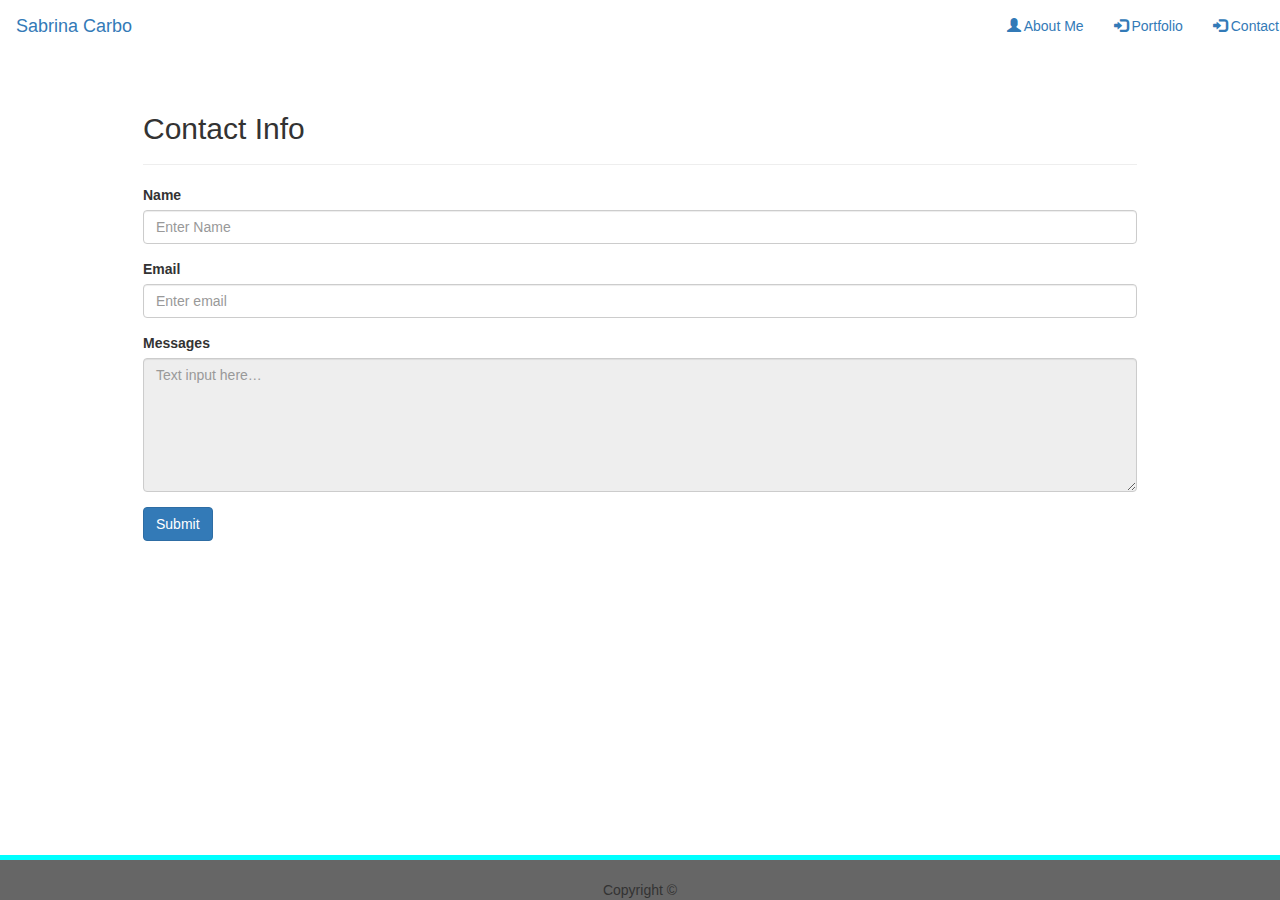
==== contact.html @ 66e0670b "updates" ====
<!DOCTYPE html>
<html lang="en">

<head>
    <meta charset="utf-8" />
    <meta http-equiv="X-UA-Compatible" content="IE=edge">
    <title>Sabrina Carbo</title>
    <meta name="viewport" content="width=device-width, initial-scale=1">
    <link rel="stylesheet" href="https://maxcdn.bootstrapcdn.com/bootstrap/3.3.7/css/bootstrap.min.css">
    <script src="https://ajax.googleapis.com/ajax/libs/jquery/3.3.1/jquery.min.js"></script>
    <script src="https://maxcdn.bootstrapcdn.com/bootstrap/3.3.7/js/bootstrap.min.js"></script>
    <link rel="stylesheet" type="text/css" media="screen" href="assets/css/style.css" />
</head>

<body>
    <header>
        <nav class="navbar">
            <div class="navbar-header">
                <a class="navbar-brand">Sabrina Carbo</a>
            </div>
            <ul class="nav navbar-nav navbar-right">
                <li>
                    <a href="BSindex.html">
                        <span class="glyphicon glyphicon-user"></span> About Me</a>
                </li>
                <li>
                    <a href="portfolio.html">
                        <span class="glyphicon glyphicon-log-in"></span> Portfolio</a>
                </li>
                <li>
                    <a href="contact.html">
                        <span class="glyphicon glyphicon-log-in"></span> Contact</a>
                </li>
            </ul>
            </div>
        </nav>
    </header>

    <div class="container">

        <div class="row">
            <div class="col-lg-12">
                <div class="page-header">
                    <h2>Contact Info</h2>
                </div>
            </div>
        </div>

        <form>
            <div class="form-group">
                <label>Name</label>
                <input class="form-control" type="text" placeholder="Enter Name">
            </div>
            <div class="form-group">
                <label>Email</label>
                <input type="email" class="form-control" id="exampleInputEmail1" aria-describedby="emailHelp" placeholder="Enter email">
            </div>
            <div class="form-group form-check">
                <label class="form-check-label" for="exampleCheck1">Messages</label>
                <textarea class="form-control" type="text" placeholder="Text input here…" readonly rows="6" cols="50"></textarea>
            </div>
            <div class="form-group">
                <button type="submit" class="btn btn-primary">Submit</button>
            </div>
        </form>
    </div>

    <div class="row before">
        <div class="col-lg-12">
            <footer>
                <p>Copyright &copy;</p>
            </footer>
        </div>
    </div>
</body>

</html>
---- assets/css/style.css ----
.container {
    width: 1024px;
    margin 0 auto;
}

.main-content {
    margin: 0;
    padding: 15px;
    height: 400px;
    border-style: solid;
    border-width: 5px;
    float: left;
}

.contact-info {
    margin: 20px;
    padding: 20px;
    height: 400px;
    border-style: solid;
    border-width: 5px;
    float: left;
}

#index-img {
    margin-right: 20px;
}

footer {
    font-family: "Arial", "Helvetica Neue", Helvetica, sans-serif;
    text-align: center;
    background-color: #666666;
    position: fixed;
    bottom: 0;
    left: 0;
    right: 0;
    width:100%;
    height: 45px;
    clear: left;
    padding: 20px;
    border-top: 5px solid aqua;
    
}
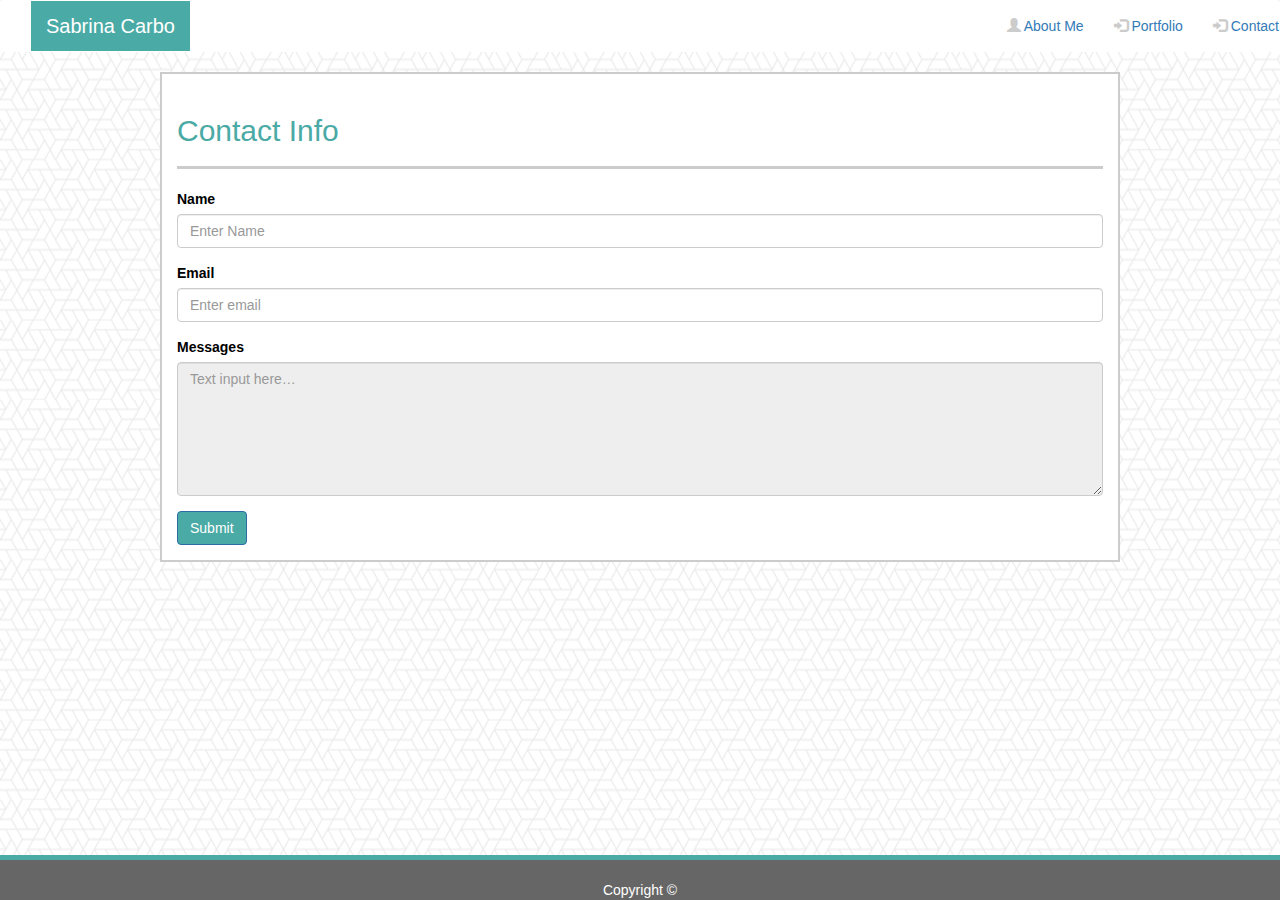
==== commit 16d968be: "update" ====
--- a/contact.html
+++ b/contact.html
@@ -20,7 +20,7 @@
             </div>
             <ul class="nav navbar-nav navbar-right">
                 <li>
-                    <a href="BSindex.html">
+                    <a href="index.html">
                         <span class="glyphicon glyphicon-user"></span> About Me</a>
                 </li>
                 <li>
--- a/assets/css/style.css
+++ b/assets/css/style.css
@@ -1,15 +1,43 @@
-.container {
-    width: 1024px;
-    margin 0 auto;
+body {
+    color: black;
+    background-image: url("../images/hex.png");
 }
 
-.main-content {
-    margin: 0;
-    padding: 15px;
-    height: 400px;
+.navbar-header,
+.navbar-inverse {
+    background-color: #ffffff;
+    border-color: #cccccc;
+}
+
+.navbar {
+    background-color: #ffffff;
+}
+
+.navbar-brand {
+    color:white;
+    font-size: 20px;
+    background-color: #4aaaa5;
+    position: relative;
+    left: 30px;
+}
+
+.glyphicon {
+    color: #cccccc;
+}
+
+.container {
+    width: 960px;
+    margin: 0 auto;
     border-style: solid;
-    border-width: 5px;
-    float: left;
+    border-width: 2px;
+    border-color: #cccccc;
+    background-color:#ffffff;
+}
+
+.page-header {
+    border-bottom-color: #cccccc;
+    border-width: 3px;
+    color:#4aaaa5;
 }
 
 .contact-info {
@@ -22,21 +50,51 @@
 }
 
 #index-img {
-    margin-right: 20px;
+    padding:5px;
+    width: 300px;
+}
+
+.port-img {
+    padding:20px;
+    width: 250px;
+}
+
+.wrapper::after {
+    height: 20px;
+}
+
+.before::before {
+    height: 100px;
+}
+
+.btn-primary {
+    background-color: #4aaaa5
+}
+
+.form-control {
+    width: 100%
 }
 
 footer {
     font-family: "Arial", "Helvetica Neue", Helvetica, sans-serif;
     text-align: center;
     background-color: #666666;
+    color:white;
     position: fixed;
     bottom: 0;
     left: 0;
     right: 0;
     width:100%;
     height: 45px;
-    clear: left;
+    clear: both;
     padding: 20px;
-    border-top: 5px solid aqua;
-    
-}+    border-top: 5px solid #4aaaa5;
+    overflow: visible;
+    z-index:1;
+}
+
+/* .clearfix::after {
+    content: "";
+    clear: both;
+    display: block;
+}  */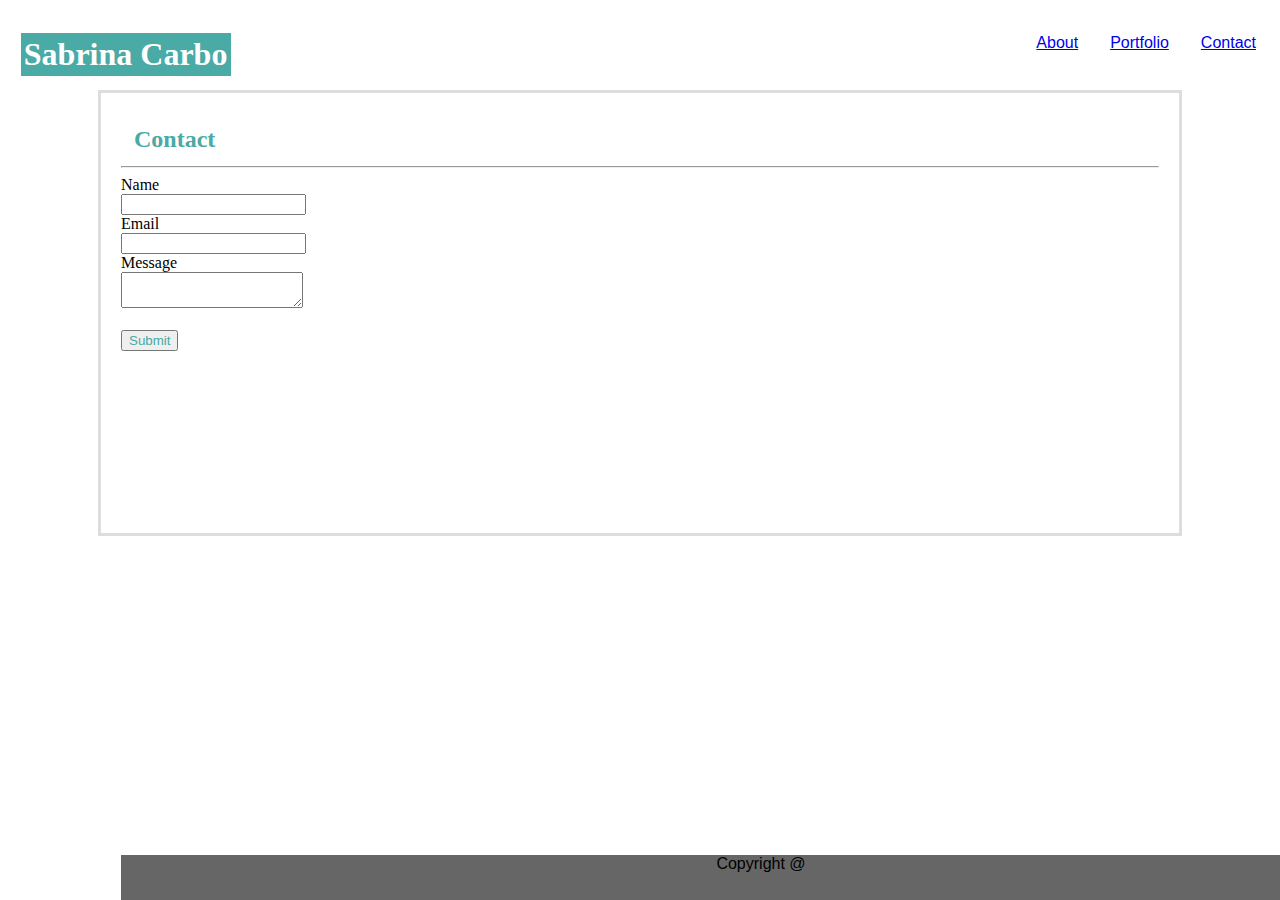
==== commit 91fba88c: "using basic portfolio" ====
--- a/contact.html
+++ b/contact.html
@@ -1,75 +1,66 @@
 <!DOCTYPE html>
-<html lang="en">
+<html>
 
 <head>
     <meta charset="utf-8" />
     <meta http-equiv="X-UA-Compatible" content="IE=edge">
-    <title>Sabrina Carbo</title>
+    <title>Contact Page</title>
     <meta name="viewport" content="width=device-width, initial-scale=1">
-    <link rel="stylesheet" href="https://maxcdn.bootstrapcdn.com/bootstrap/3.3.7/css/bootstrap.min.css">
-    <script src="https://ajax.googleapis.com/ajax/libs/jquery/3.3.1/jquery.min.js"></script>
-    <script src="https://maxcdn.bootstrapcdn.com/bootstrap/3.3.7/js/bootstrap.min.js"></script>
+    <link href="reset.css" />
     <link rel="stylesheet" type="text/css" media="screen" href="assets/css/style.css" />
+    <script src="main.js"></script>
 </head>
 
 <body>
     <header>
-        <nav class="navbar">
-            <div class="navbar-header">
-                <a class="navbar-brand">Sabrina Carbo</a>
-            </div>
-            <ul class="nav navbar-nav navbar-right">
-                <li>
-                    <a href="index.html">
-                        <span class="glyphicon glyphicon-user"></span> About Me</a>
-                </li>
-                <li>
-                    <a href="portfolio.html">
-                        <span class="glyphicon glyphicon-log-in"></span> Portfolio</a>
-                </li>
-                <li>
-                    <a href="contact.html">
-                        <span class="glyphicon glyphicon-log-in"></span> Contact</a>
-                </li>
-            </ul>
-            </div>
-        </nav>
+        <ul>
+            <li>
+                <h1 class="active">Sabrina Carbo</h1>
+            </li>
+            <li class="nav-links">
+                <a href="contact.html">Contact</a>
+            </li>
+            <li class="nav-links">
+                <a href="portfolio.html">Portfolio</a>
+            </li>
+            <li class="nav-links">
+                <a href="index.html">About</a>
+            </li>
+        </ul>
     </header>
+    <div class="box">
+        <div class="chz">
+            <h2>Contact</h2>
+            <hr/>
+            <form>
+                <div>
+                    <label>Name</label>
+                    <br>
+                    <input>
+                </div>
 
-    <div class="container">
+                <div>
+                    <label>Email</label>
+                    <br>
+                    <input>
+                </div>
 
-        <div class="row">
-            <div class="col-lg-12">
-                <div class="page-header">
-                    <h2>Contact Info</h2>
+                <div>
+                    <label>Message</label>
+                    <br>
+                    <textarea></textarea>
                 </div>
-            </div>
-        </div>
 
-        <form>
-            <div class="form-group">
-                <label>Name</label>
-                <input class="form-control" type="text" placeholder="Enter Name">
-            </div>
-            <div class="form-group">
-                <label>Email</label>
-                <input type="email" class="form-control" id="exampleInputEmail1" aria-describedby="emailHelp" placeholder="Enter email">
-            </div>
-            <div class="form-group form-check">
-                <label class="form-check-label" for="exampleCheck1">Messages</label>
-                <textarea class="form-control" type="text" placeholder="Text input here…" readonly rows="6" cols="50"></textarea>
-            </div>
-            <div class="form-group">
-                <button type="submit" class="btn btn-primary">Submit</button>
-            </div>
-        </form>
-    </div>
+                <div>
+                    <br>
+                    <button class="submit-btn">Submit</button>
+                </div>
 
-    <div class="row before">
-        <div class="col-lg-12">
-            <footer>
-                <p>Copyright &copy;</p>
-            </footer>
+                <div>
+                    <footer>Copyright @</footer>
+                </div>
+
+            </form>
         </div>
     </div>
 </body>
--- a/assets/css/style.css
+++ b/assets/css/style.css
@@ -1,100 +1,108 @@
-body {
-    color: black;
-    background-image: url("../images/hex.png");
+header {
+    border-bottom: #cccccc;
+    position: static;
+    top: 0;
 }
 
-.navbar-header,
-.navbar-inverse {
-    background-color: #ffffff;
-    border-color: #cccccc;
+.body {
+    font-family: "Arial", "Helvetica Neue", Helvetica, sans-serif;
+    background-image: url("../assets/images/hex.png");
 }
 
-.navbar {
-    background-color: #ffffff;
+ul {
+    list-style-type: none;
+    margin: 0;
+    padding: 0;
+} 
+
+.nav-links {
+    font-family: "Arial", "Helvetica Neue", Helvetica, sans-serif;
+    float: right;
+    color: gray;
+    display: block;
+    display: inline-block;
+    text-align: center;
+    padding: 14px 16px;
+    text-decoration: none;
 }
 
-.navbar-brand {
-    color:white;
-    font-size: 20px;
+.active {
     background-color: #4aaaa5;
-    position: relative;
-    left: 30px;
+    float: left;
+    margin: 1%;
+    padding: .25%;
+    font-family: 'Georgia', Times, Times New Roman, serif;
+    color: white;
 }
 
-.glyphicon {
-    color: #cccccc;
+.am img {
+    width: 400 px;
+    float: left;
+    padding: 1%, 5%;
+    margin: 1%, 2%, 1%, 0%;
 }
 
-.container {
-    width: 960px;
-    margin: 0 auto;
-    border-style: solid;
-    border-width: 2px;
-    border-color: #cccccc;
-    background-color:#ffffff;
-}
-
-.page-header {
-    border-bottom-color: #cccccc;
-    border-width: 3px;
-    color:#4aaaa5;
-}
-
-.contact-info {
+.chz {
     margin: 20px;
     padding: 20px;
     height: 400px;
     border-style: solid;
-    border-width: 5px;
-    float: left;
+    border-width: 3px;
+    border-color: #dddddd;
 }
 
-#index-img {
-    padding:5px;
-    width: 300px;
+.box {
+    margin: 20px;
+    padding: 50px;
+}
+
+.p {
+    padding: 20px;
 }
 
 .port-img {
-    padding:20px;
-    width: 250px;
+    width: 400px;
+    float: left;
+    padding: 20px;
 }
 
-.wrapper::after {
-    height: 20px;
+h2 {
+    font-family: 'Georgia', Times, Times New Roman, serif;
+    color: #4aaaa5;
+    margin: 1%;
+    padding: .25%;
 }
 
-.before::before {
-    height: 100px;
-}
-
-.btn-primary {
-    background-color: #4aaaa5
-}
-
-.form-control {
-    width: 100%
+.submit-btn {
+    color: #4aaaa5;
 }
 
 footer {
     font-family: "Arial", "Helvetica Neue", Helvetica, sans-serif;
     text-align: center;
     background-color: #666666;
-    color:white;
     position: fixed;
     bottom: 0;
-    left: 0;
-    right: 0;
     width:100%;
     height: 45px;
-    clear: both;
-    padding: 20px;
-    border-top: 5px solid #4aaaa5;
-    overflow: visible;
-    z-index:1;
+    clear: "left";
 }
 
-/* .clearfix::after {
+.clearfix::after {
     content: "";
     clear: both;
     display: block;
-}  */+}
+
+.banner {
+    background-color: #4aaaa5;
+    color: white;
+    text-align: center;
+    width: 400px;
+    position: absolute;
+    top: 480px;
+    font-size: 30px;
+    margin: auto;
+    left: 141px;
+}
+  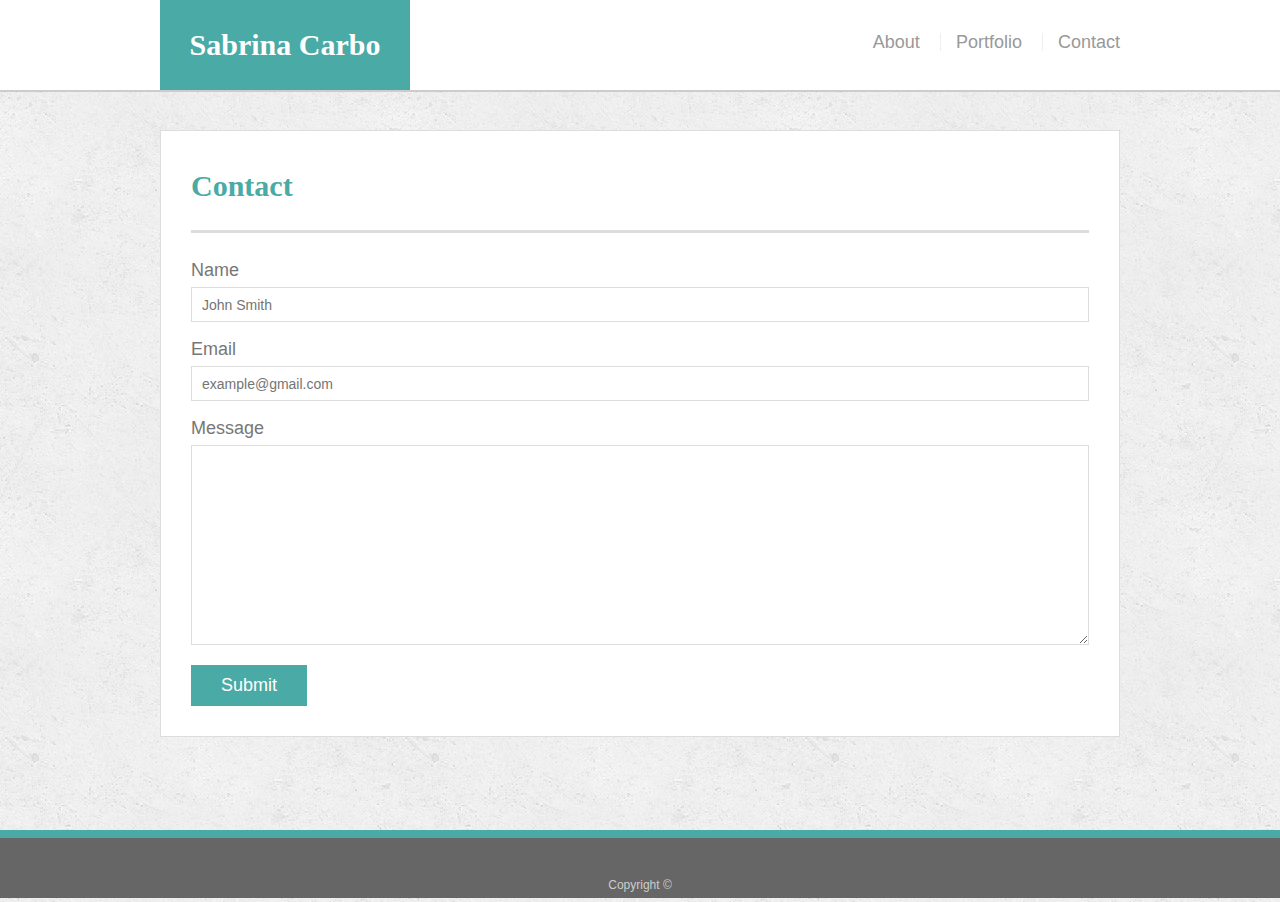
==== commit fb52ecdd: "final" ====
--- a/contact.html
+++ b/contact.html
@@ -1,68 +1,58 @@
-<!DOCTYPE html>
-<html>
+<!doctype html>
+<html lang="en-us">
 
 <head>
-    <meta charset="utf-8" />
-    <meta http-equiv="X-UA-Compatible" content="IE=edge">
-    <title>Contact Page</title>
-    <meta name="viewport" content="width=device-width, initial-scale=1">
-    <link href="reset.css" />
-    <link rel="stylesheet" type="text/css" media="screen" href="assets/css/style.css" />
-    <script src="main.js"></script>
+  <meta charset="UTF-8">
+  <meta name="viewport" content="width=device-width, initial-scale=1.0">
+  <title>Contact | Sabrina Carbo</title>
+  <link rel="stylesheet" type="text/css" href="reset.css">
+  <link rel="stylesheet" type="text/css" href="assets/css/style.css">
 </head>
 
 <body>
-    <header>
+
+  <header id="masthead">
+    <div class="container">
+      <a href="index.html" id="logo">Sabrina Carbo</a>
+      <nav>
+        <a href="index.html">About</a>
+        <a href="portfolio.html">Portfolio</a>
+        <a href="contact.html">Contact</a>
+      </nav>
+    </div>
+  </header>
+
+  <div id="main-container" class="container">
+    <section class="main-section">
+      <h1>Contact</h1>
+
+      <form id="contact-form">
         <ul>
-            <li>
-                <h1 class="active">Sabrina Carbo</h1>
-            </li>
-            <li class="nav-links">
-                <a href="contact.html">Contact</a>
-            </li>
-            <li class="nav-links">
-                <a href="portfolio.html">Portfolio</a>
-            </li>
-            <li class="nav-links">
-                <a href="index.html">About</a>
-            </li>
+          <li>
+            <label for="name">Name</label>
+            <input type="text" id="name" name="name" placeholder="John Smith" required="required">
+          </li>
+          <li>
+            <label for="email">Email</label>
+            <input type="email" id="email" name="email" placeholder="example@gmail.com" required="required">
+          </li>
+          <li>
+            <label for="message">Message</label>
+            <textarea id="message" name="message" required="required"></textarea>
+          </li>
         </ul>
-    </header>
-    <div class="box">
-        <div class="chz">
-            <h2>Contact</h2>
-            <hr/>
-            <form>
-                <div>
-                    <label>Name</label>
-                    <br>
-                    <input>
-                </div>
+        <input type="submit">
+      </form>
 
-                <div>
-                    <label>Email</label>
-                    <br>
-                    <input>
-                </div>
+    </section>
 
-                <div>
-                    <label>Message</label>
-                    <br>
-                    <textarea></textarea>
-                </div>
+  </div>
 
-                <div>
-                    <br>
-                    <button class="submit-btn">Submit</button>
-                </div>
-
-                <div>
-                    <footer>Copyright @</footer>
-                </div>
-
-            </form>
-        </div>
+  <footer>
+    <div class="container">
+      Copyright &copy; 
     </div>
+  </footer>
 </body>
 
-</html>+</html>
--- a/assets/css/style.css
+++ b/assets/css/style.css
@@ -1,108 +1,260 @@
-header {
-    border-bottom: #cccccc;
+body {
+  font-family: Arial, "Helvetica Neue", Helvetica, sans-serif;
+  font-size: 18px;
+  line-height: 34px;
+  color: #777;
+  background: url("../images/concrete_seamless.png");
+}
+
+* {
+  box-sizing: border-box;
+}
+
+/* general */
+
+.container {
+  width: 100%;
+  max-width: 960px;
+  margin: 0 auto;
+  clear: both;
+}
+
+h1,
+h2,
+h3,
+p {
+  margin-bottom: 20px;
+}
+
+p:last-child {
+  margin-bottom: 0;
+}
+
+h1,
+h2,
+h3 {
+  font-family: Georgia, Times, "Times New Roman", serif;
+  font-weight: 700;
+  color: #4aaaa5;
+}
+
+h1 {
+  padding-bottom: 20px;
+  font-size: 30px;
+  line-height: 49px;
+  border-bottom: 3px solid #ddd;
+}
+
+h2,
+h3 {
+  font-size: 22px;
+}
+
+/* header */
+
+#masthead {
+  position: fixed;
+  z-index: 99;
+  width: 100%;
+  margin: 0 0 30px;
+  overflow: auto;
+  color: #fff;
+  background: #fff;
+  border-bottom: 2px solid #ccc;
+}
+
+#logo {
+  float: left;
+  width: 250px;
+  height: 90px;
+  font-family: Georgia, Times, "Times New Roman", serif;
+  font-size: 30px;
+  font-weight: 700;
+  line-height: 90px;
+  color: #fff;
+  text-align: center;
+  text-decoration: none;
+  background: #4aaaa5;
+}
+
+nav {
+  float: right;
+  margin-top: 25px;
+}
+
+nav a {
+  display: inline-block;
+  padding-left: 15px;
+  margin-left: 15px;
+  line-height: 18px;
+  color: #999;
+  text-decoration: none;
+  border-left: 1px solid #efefef;
+}
+
+nav a:first-child {
+  border-left: 0 none;
+}
+
+/* footer */
+
+footer {
+  padding: 30px 0;
+  clear: both;
+  font-size: 12px;
+  color: #fff;
+  color: #ccc;
+  text-align: center;
+  background: #666;
+  border-top: 8px solid #4aaaa5;
+  height: 50px;
+}
+
+h3, h2 {
+  padding-bottom: 20px;
+  margin-bottom: 15px;
+  line-height: 22px;
+  border-bottom: 2px solid #eee;
+}
+
+/* main */
+
+#main-container {
+  padding-top: 130px;
+  min-height: calc(100vh - 70px);
+}
+
+.main-section {
+  float: left;
+  width: 100%;
+  max-width: 960px;
+  padding: 30px;
+  margin: 0 0 40px;
+  background: #fff;
+  border: 1px solid #ddd;
+}
+
+/* portfolio page */
+
+.work {
+  position: relative;
+  float: left;
+  width: 274px;
+  margin: 20px 0 25px;
+  overflow: auto;
+}
+
+.work:nth-child(even) {
+  margin-right: 40px;
+}
+
+.work img {
+  width: 100%;
+  border: 0 none;
+  opacity: 0.8;
+}
+
+.work h3 {
+  position: absolute;
+  bottom: 20px;
+  width: 100%;
+  padding: 15px;
+  margin-bottom: 0;
+  font-weight: 300;
+  line-height: 30px;
+  color: #fff;
+  text-align: center;
+  background: #4aaaa5;
+  border-bottom: 0;
+}
+
+.auth-image {
+  float: left;
+  width: 200px;
+  height: auto;
+  margin-top: 10px;
+  margin-right: 25px;
+}
+
+/* contact page */
+
+#contact-form ul {
+  margin-bottom: 20px;
+}
+
+#contact-form li {
+  margin-bottom: 10px;
+}
+
+label,
+input[type=text],
+input[type=email],
+textarea {
+  display: block;
+  width: 100%;
+}
+
+input[type=text],
+input[type=email],
+textarea {
+  height: 35px;
+  padding: 0 10px;
+  font-size: 14px;
+  border: 1px solid #ddd;
+}
+
+textarea {
+  height: 200px;
+}
+
+input[type=submit] {
+  padding: 10px 30px;
+  font-size: 18px;
+  color: #fff;
+  cursor: pointer;
+  background: #4aaaa5;
+  border: 0 none;
+}
+
+
+@media screen and (max-width: 640px) {
+  .main-section {
+    margin: auto;
+    clear: both;
+  }
+  #masthead {
     position: static;
-    top: 0;
-}
-
-.body {
-    font-family: "Arial", "Helvetica Neue", Helvetica, sans-serif;
-    background-image: url("../assets/images/hex.png");
-}
-
-ul {
-    list-style-type: none;
-    margin: 0;
-    padding: 0;
+    width: 100%;
+    margin: auto;
+  }
+  #logo {
+    float: left;
+    clear: both;
+    width: 100%;
+  }
+  nav {
+    float: left;
+    margin: auto;
+  }
+  #main-container {
+    padding: 10px;
+  }
+}
+
+@media screen and (max-width: 768px) {
+  .main-section {
+    margin: auto;
+  }
+    #main-container {
+    padding: 10px;
+  }
 } 
 
-.nav-links {
-    font-family: "Arial", "Helvetica Neue", Helvetica, sans-serif;
-    float: right;
-    color: gray;
-    display: block;
-    display: inline-block;
-    text-align: center;
-    padding: 14px 16px;
-    text-decoration: none;
-}
-
-.active {
-    background-color: #4aaaa5;
-    float: left;
-    margin: 1%;
-    padding: .25%;
-    font-family: 'Georgia', Times, Times New Roman, serif;
-    color: white;
-}
-
-.am img {
-    width: 400 px;
-    float: left;
-    padding: 1%, 5%;
-    margin: 1%, 2%, 1%, 0%;
-}
-
-.chz {
-    margin: 20px;
-    padding: 20px;
-    height: 400px;
-    border-style: solid;
-    border-width: 3px;
-    border-color: #dddddd;
-}
-
-.box {
-    margin: 20px;
-    padding: 50px;
-}
-
-.p {
-    padding: 20px;
-}
-
-.port-img {
-    width: 400px;
-    float: left;
-    padding: 20px;
-}
-
-h2 {
-    font-family: 'Georgia', Times, Times New Roman, serif;
-    color: #4aaaa5;
-    margin: 1%;
-    padding: .25%;
-}
-
-.submit-btn {
-    color: #4aaaa5;
-}
-
-footer {
-    font-family: "Arial", "Helvetica Neue", Helvetica, sans-serif;
-    text-align: center;
-    background-color: #666666;
-    position: fixed;
-    bottom: 0;
-    width:100%;
-    height: 45px;
-    clear: "left";
-}
-
-.clearfix::after {
-    content: "";
-    clear: both;
-    display: block;
-}
-
-.banner {
-    background-color: #4aaaa5;
-    color: white;
-    text-align: center;
-    width: 400px;
-    position: absolute;
-    top: 480px;
-    font-size: 30px;
-    margin: auto;
-    left: 141px;
-}
-  +@media screen and (max-width: 980px) {
+  #main-container {
+    margin: auto
+  }
+    #main-container {
+    padding: 10px;
+  }
+} 